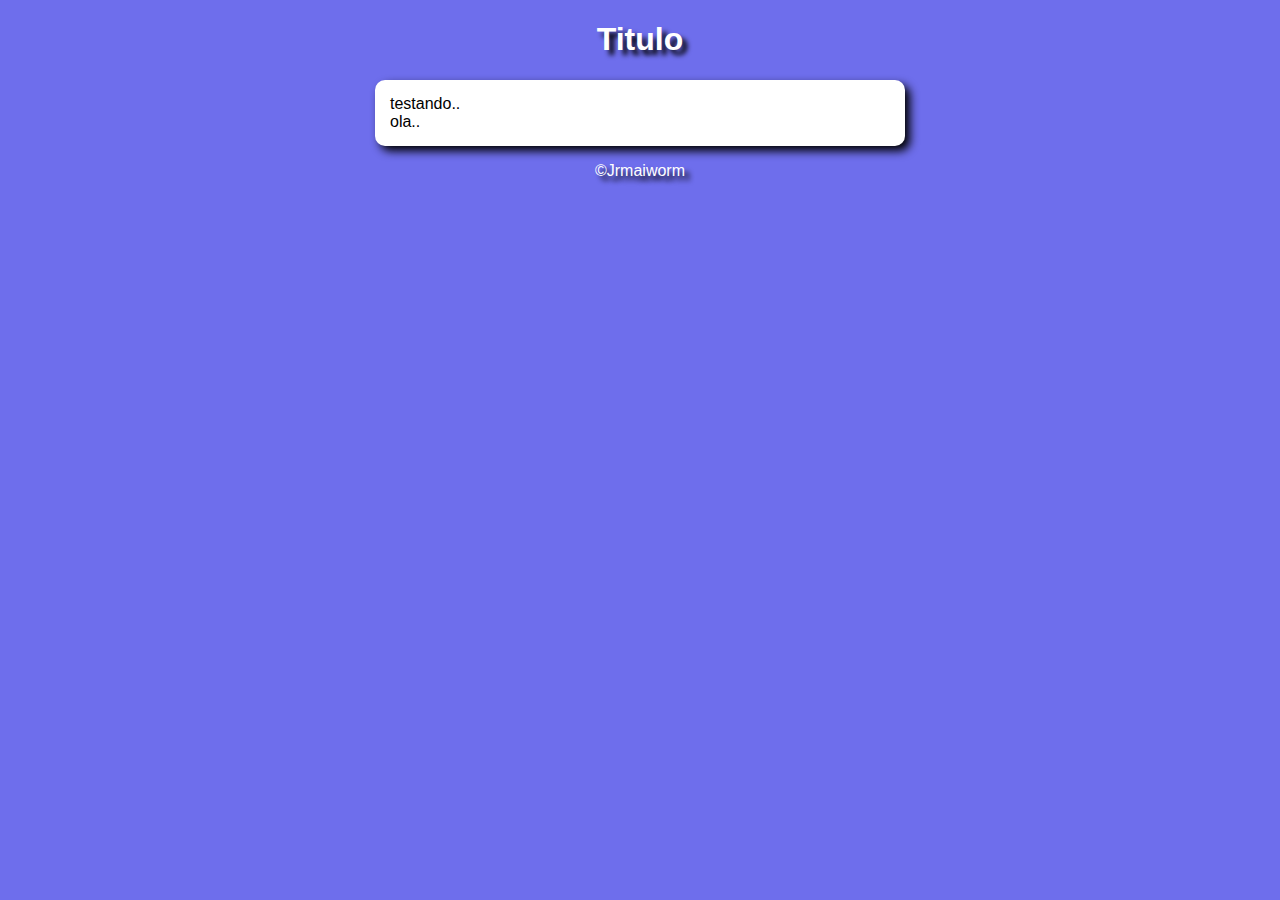
==== exercicios site/index.html @ 4327ac25 "up" ====
<!DOCTYPE html>
<html lang="pt br">
<head>
    <meta charset="UTF-8">
    <meta http-equiv="X-UA-Compatible" content="IE=edge">
    <meta name="viewport" content="width=device-width, initial-scale=1.0">
    <title>modelo de exercicio</title>
    <link rel="stylesheet" href="style.css">
</head>

<body>
    <header>
        <h1>
Titulo
        </h1>

    </header>
    <section>
        <div>
testando..
        </div>
        <div>
ola..
        </div>
    </section>
    <footer>
<p>&copy;Jrmaiworm</p>
    </footer>
    <script src="script.js"></script>
</body>

</html>
---- exercicios site/style.css ----
body{
    font-family: Arial, Helvetica, sans-serif;
    background: rgb(110, 110, 236);}
    section{
        background: white;
        border-radius:  10px;
        padding: 15px;
        width: 500px;
        margin: auto;
        box-shadow: 5px 5px 10px black ;
    }
    header{
        color: white;
        text-align: center;
        text-shadow: 5px 5px 5px black;

    }
    footer{
        color: white;
        text-align: center;
        text-shadow: 5px 5px
        5px black ;
    }
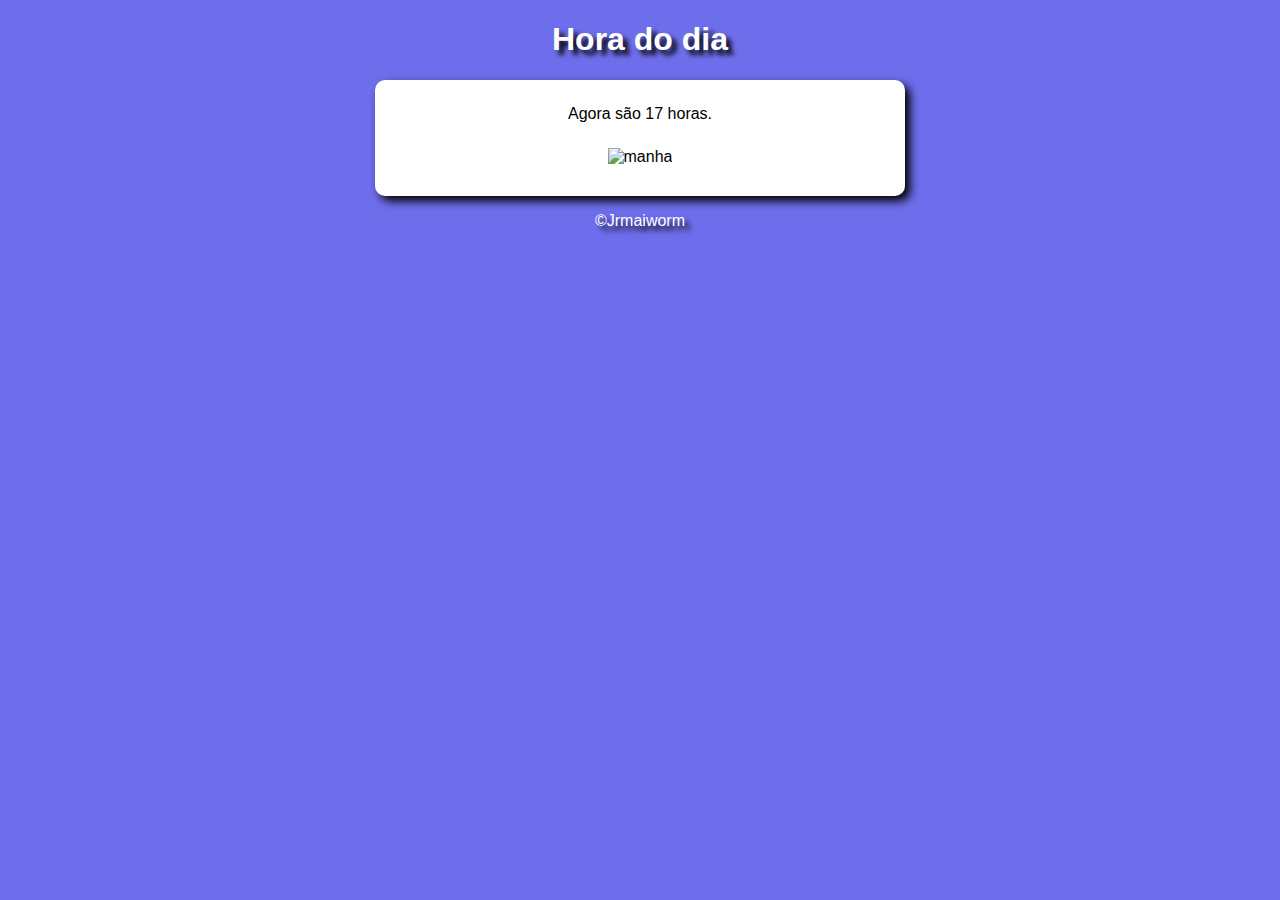
==== commit dca9e274: "up" ====
--- a/exercicios site/index.html
+++ b/exercicios site/index.html
@@ -4,23 +4,23 @@
     <meta charset="UTF-8">
     <meta http-equiv="X-UA-Compatible" content="IE=edge">
     <meta name="viewport" content="width=device-width, initial-scale=1.0">
-    <title>modelo de exercicio</title>
+    <title>Hora do dia</title>
     <link rel="stylesheet" href="style.css">
 </head>
 
-<body>
+<body onload="carregar()">
     <header>
         <h1>
-Titulo
+Hora do dia
         </h1>
 
     </header>
     <section>
-        <div>
-testando..
+        <div id="msg">
+            Aqui vai aparecer a hora
         </div>
-        <div>
-ola..
+        <div id="foto">
+<img id="imagem" src="imagens/manha.png" alt="manha">
         </div>
     </section>
     <footer>
--- a/exercicios site/style.css
+++ b/exercicios site/style.css
@@ -20,4 +20,17 @@
         text-align: center;
         text-shadow: 5px 5px
         5px black ;
+    }
+    div{
+        text-align: center;
+        height: 600px;
+        padding: 10px;
+        height: auto;
+    }
+    #imagem{width: 400px;
+    text-align: center;
+        padding: 5px;
+        height: 500px;
+        
+
     }